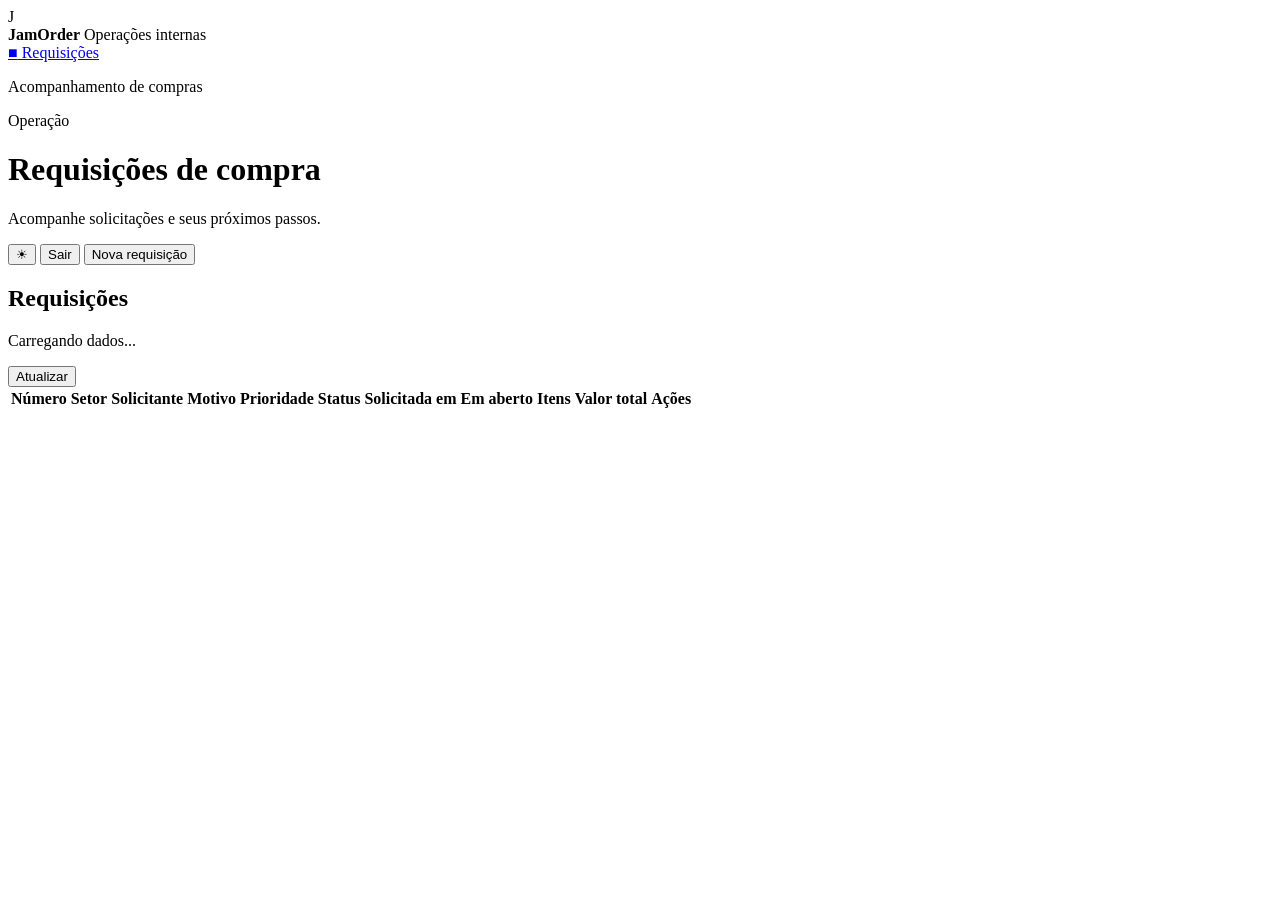
==== src/main/resources/static/index.html @ 33ab7207 "feat: track purchase receipts and history" ====
<!DOCTYPE html>
<html lang="pt-BR">
<head>
    <meta charset="UTF-8">
    <meta name="viewport" content="width=device-width, initial-scale=1.0">
    <title>JamOrder</title>
    <link rel="stylesheet" href="/styles.css">
</head>
<body>
<div class="application-layout">
    <aside class="application-sidebar" aria-label="Navegação principal">
        <div class="sidebar-brand">
            <span class="sidebar-mark" aria-hidden="true">J</span>
            <div>
                <strong>JamOrder</strong>
                <span>Operações internas</span>
            </div>
        </div>
        <nav class="sidebar-navigation" aria-label="Seções do sistema">
            <a class="navigation-item navigation-item-active" href="/" aria-current="page"><span aria-hidden="true">■</span> Requisições</a>
        </nav>
        <p class="sidebar-footnote">Acompanhamento de compras</p>
    </aside>
<main class="page-shell">
    <header class="application-header">
        <div class="application-context">
            <p class="eyebrow">Operação</p>
            <h1>Requisições de compra</h1>
            <p>Acompanhe solicitações e seus próximos passos.</p>
        </div>
        <div class="account-actions">
            <button class="theme-toggle" id="theme-toggle" type="button" aria-label="Ativar modo claro" title="Ativar modo claro">☀</button>
            <span id="current-user" aria-live="polite"></span>
            <button class="button button-quiet" id="logout" type="button">Sair</button>
            <button class="button button-primary" id="open-create-form" type="button">Nova requisição</button>
        </div>
    </header>

    <section class="indicator-strip" aria-label="Resumo das requisições">
        <div class="summary-grid" id="summary-cards"></div>
    </section>

    <section class="requests-section" aria-labelledby="requests-title">
        <div class="section-heading">
            <div>
                <h2 id="requests-title">Requisições</h2>
                <p id="request-count">Carregando dados...</p>
            </div>
            <button class="button button-quiet" id="refresh-list" type="button">Atualizar</button>
        </div>
        <div class="table-wrapper">
            <table>
                <thead>
                <tr>
                    <th>Número</th>
                    <th>Setor</th>
                    <th>Solicitante</th>
                    <th>Motivo</th>
                    <th>Prioridade</th>
                    <th>Status</th>
                    <th>Solicitada em</th>
                    <th>Em aberto</th>
                    <th>Itens</th>
                    <th>Valor total</th>
                    <th>Ações</th>
                </tr>
                </thead>
                <tbody id="request-table-body"></tbody>
            </table>
        </div>
        <div class="empty-state" id="empty-state" hidden>
            <strong>Nenhuma requisição cadastrada.</strong>
            <p>Crie a primeira solicitação para iniciar o acompanhamento.</p>
            <button class="button button-primary" id="open-create-empty" type="button">Nova requisição</button>
        </div>
    </section>
</main>
</div>

<div class="operation-feedback" id="operation-feedback" role="status" aria-live="polite" hidden></div>

<dialog class="details-dialog" id="request-details-dialog" aria-labelledby="request-details-title">
    <div class="details-content">
        <div class="dialog-header">
            <div>
                <h2 id="request-details-title">Detalhes da compra</h2>
                <p id="request-details-subtitle"></p>
            </div>
            <button class="icon-button" id="close-request-details" type="button" aria-label="Fechar">×</button>
        </div>
        <section class="details-section" aria-labelledby="items-title">
            <h3 id="items-title">Itens e recebimentos</h3>
            <div id="request-details-items"></div>
        </section>
        <section class="details-section" aria-labelledby="history-title">
            <h3 id="history-title">Histórico</h3>
            <ol class="history-list" id="request-history"></ol>
        </section>
    </div>
</dialog>

<dialog class="confirmation-dialog" id="confirmation-dialog" aria-labelledby="confirmation-title">
    <div class="confirmation-content">
        <h2 id="confirmation-title"></h2>
        <p id="confirmation-message"></p>
        <div class="confirmation-actions">
            <button class="button button-quiet" id="confirmation-cancel" type="button">Voltar</button>
            <button class="button" id="confirmation-action" type="button"></button>
        </div>
    </div>
</dialog>

<dialog id="create-request-dialog">
    <form id="create-request-form">
        <div class="dialog-header">
            <div>
                <h2>Nova requisição</h2>
                <p>Registre os itens solicitados para acompanhamento.</p>
            </div>
            <button class="icon-button" id="close-create-form" type="button" aria-label="Fechar">×</button>
        </div>
        <div class="form-grid">
            <label>Número da requisição<input name="requestNumber" maxlength="50" required></label>
            <label>Setor<input name="department" maxlength="120" required></label>
            <label>Solicitante<input name="requesterName" maxlength="150" required></label>
            <label>Data da solicitação<input name="requestedOn" type="date" required></label>
            <label>Prioridade<select name="priority" required><option value="LOW">Baixa</option><option value="MEDIUM" selected>Média</option><option value="HIGH">Alta</option></select></label>
            <label>Centro de custo<input name="costCenter" maxlength="80"></label>
            <label>Comprador<input name="buyerName" maxlength="150"></label>
            <label>Gestor<input name="managerName" maxlength="150"></label>
            <label class="full-width">Motivo da compra<textarea name="purchaseReason" rows="3" required></textarea></label>
            <label class="full-width">Observações<textarea name="notes" rows="2"></textarea></label>
        </div>
        <div class="items-header">
            <div><h3>Itens</h3><p>Informe pelo menos um item.</p></div>
            <button class="button button-quiet" id="add-item" type="button">Adicionar item</button>
        </div>
        <div id="item-forms"></div>
        <p class="form-message" id="form-message" role="alert" hidden></p>
        <div class="form-actions">
            <button class="button button-quiet" id="cancel-create" type="button">Cancelar</button>
            <button class="button button-primary" type="submit">Salvar requisição</button>
        </div>
    </form>
</dialog>

<template id="item-form-template">
    <fieldset class="item-form">
        <legend>Item</legend>
        <button class="remove-item" type="button">Remover</button>
        <div class="form-grid">
            <label class="full-width">Descrição<input class="item-description" maxlength="500" required></label>
            <label>Marca ou modelo<input class="item-brand-model" maxlength="250"></label>
            <label>Quantidade<input class="item-quantity" type="number" min="1" step="1" value="1" required></label>
            <label>Fornecedor<input class="item-supplier-name" maxlength="200"></label>
            <label>Valor total<input class="item-total-value" type="number" min="0" step="0.01" value="0.00" required></label>
            <label class="full-width">Observações<input class="item-notes" maxlength="2000"></label>
        </div>
    </fieldset>
</template>

<script src="/app.js" defer></script>
</body>
</html>
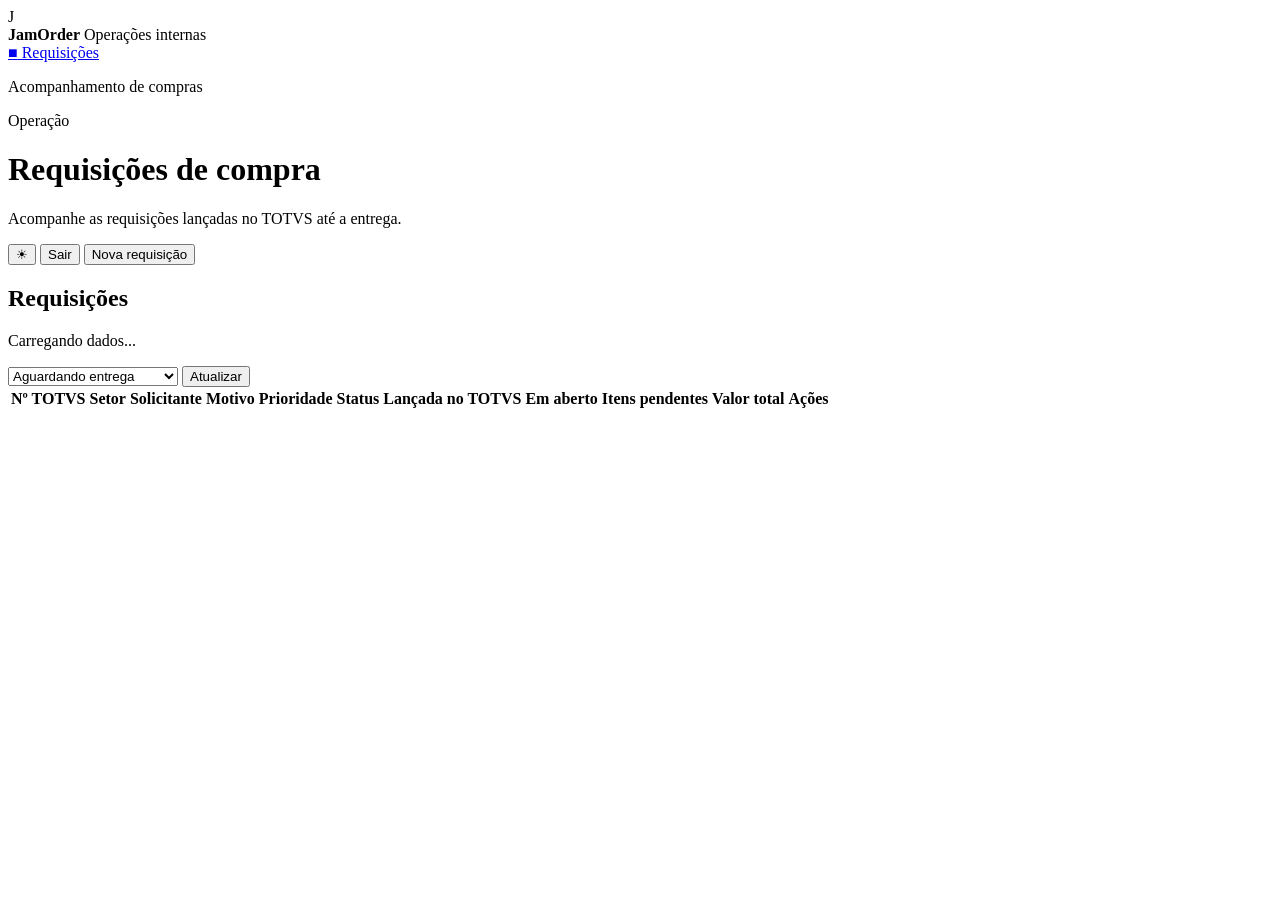
==== commit 1f0ec8de: "feat: align purchase requests with TOTVS requisitions Model the IT purchase spreadsheet: requisition" ====
--- a/src/main/resources/static/index.html
+++ b/src/main/resources/static/index.html
@@ -18,6 +18,7 @@
         </div>
         <nav class="sidebar-navigation" aria-label="Seções do sistema">
             <a class="navigation-item navigation-item-active" href="/" aria-current="page"><span aria-hidden="true">■</span> Requisições</a>
+            <a class="navigation-item" id="users-navigation" href="/users.html" hidden><span aria-hidden="true">■</span> Usuários</a>
         </nav>
         <p class="sidebar-footnote">Acompanhamento de compras</p>
     </aside>
@@ -26,7 +27,7 @@
         <div class="application-context">
             <p class="eyebrow">Operação</p>
             <h1>Requisições de compra</h1>
-            <p>Acompanhe solicitações e seus próximos passos.</p>
+            <p>Acompanhe as requisições lançadas no TOTVS até a entrega.</p>
         </div>
         <div class="account-actions">
             <button class="theme-toggle" id="theme-toggle" type="button" aria-label="Ativar modo claro" title="Ativar modo claro">☀</button>
@@ -46,21 +47,30 @@
                 <h2 id="requests-title">Requisições</h2>
                 <p id="request-count">Carregando dados...</p>
             </div>
-            <button class="button button-quiet" id="refresh-list" type="button">Atualizar</button>
+            <div class="heading-actions">
+                <select id="status-filter" aria-label="Filtrar requisições">
+                    <option value="ALL">Todas</option>
+                    <option value="DRAFT">Faltam lançar no TOTVS</option>
+                    <option value="PENDING_RECEIPT" selected>Aguardando entrega</option>
+                    <option value="COMPLETED">Concluídas</option>
+                    <option value="CANCELLED">Canceladas</option>
+                </select>
+                <button class="button button-quiet" id="refresh-list" type="button">Atualizar</button>
+            </div>
         </div>
         <div class="table-wrapper">
             <table>
                 <thead>
                 <tr>
-                    <th>Número</th>
+                    <th>Nº TOTVS</th>
                     <th>Setor</th>
                     <th>Solicitante</th>
                     <th>Motivo</th>
                     <th>Prioridade</th>
                     <th>Status</th>
-                    <th>Solicitada em</th>
+                    <th>Lançada no TOTVS</th>
                     <th>Em aberto</th>
-                    <th>Itens</th>
+                    <th>Itens pendentes</th>
                     <th>Valor total</th>
                     <th>Ações</th>
                 </tr>
@@ -69,8 +79,8 @@
             </table>
         </div>
         <div class="empty-state" id="empty-state" hidden>
-            <strong>Nenhuma requisição cadastrada.</strong>
-            <p>Crie a primeira solicitação para iniciar o acompanhamento.</p>
+            <strong id="empty-state-title">Nenhuma requisição cadastrada.</strong>
+            <p>Cadastre uma requisição do TOTVS ou anote um rascunho para lançar depois.</p>
             <button class="button button-primary" id="open-create-empty" type="button">Nova requisição</button>
         </div>
     </section>
@@ -114,20 +124,19 @@
     <form id="create-request-form">
         <div class="dialog-header">
             <div>
-                <h2>Nova requisição</h2>
-                <p>Registre os itens solicitados para acompanhamento.</p>
+                <h2 id="request-form-title">Nova requisição</h2>
+                <p>Sem número do TOTVS, a requisição fica salva como rascunho para lançar depois.</p>
             </div>
             <button class="icon-button" id="close-create-form" type="button" aria-label="Fechar">×</button>
         </div>
         <div class="form-grid">
-            <label>Número da requisição<input name="requestNumber" maxlength="50" required></label>
-            <label>Setor<input name="department" maxlength="120" required></label>
-            <label>Solicitante<input name="requesterName" maxlength="150" required></label>
-            <label>Data da solicitação<input name="requestedOn" type="date" required></label>
-            <label>Prioridade<select name="priority" required><option value="LOW">Baixa</option><option value="MEDIUM" selected>Média</option><option value="HIGH">Alta</option></select></label>
+            <label>Nº da requisição no TOTVS <span class="form-hint">(vazio = rascunho)</span><input name="requestNumber" maxlength="50"></label>
+            <label>Data da requisição no TOTVS<input name="totvsRequestedOn" type="date"></label>
+            <label>Data do pedido<input name="requestedOn" type="date" required></label>
+            <label>Solicitante<input name="requesterName" maxlength="150" readonly></label>
+            <label>Setor<input name="department" maxlength="120" value="TI" required></label>
             <label>Centro de custo<input name="costCenter" maxlength="80"></label>
-            <label>Comprador<input name="buyerName" maxlength="150"></label>
-            <label>Gestor<input name="managerName" maxlength="150"></label>
+            <label>Prioridade<select name="priority" required><option value="LOW">Baixa</option><option value="MEDIUM" selected>Média</option><option value="HIGH">Alta</option><option value="URGENT">Urgente</option></select></label>
             <label class="full-width">Motivo da compra<textarea name="purchaseReason" rows="3" required></textarea></label>
             <label class="full-width">Observações<textarea name="notes" rows="2"></textarea></label>
         </div>
@@ -153,7 +162,7 @@
             <label>Marca ou modelo<input class="item-brand-model" maxlength="250"></label>
             <label>Quantidade<input class="item-quantity" type="number" min="1" step="1" value="1" required></label>
             <label>Fornecedor<input class="item-supplier-name" maxlength="200"></label>
-            <label>Valor total<input class="item-total-value" type="number" min="0" step="0.01" value="0.00" required></label>
+            <label>Valor total <span class="form-hint">(opcional)</span><input class="item-total-value" type="number" min="0" step="0.01"></label>
             <label class="full-width">Observações<input class="item-notes" maxlength="2000"></label>
         </div>
     </fieldset>
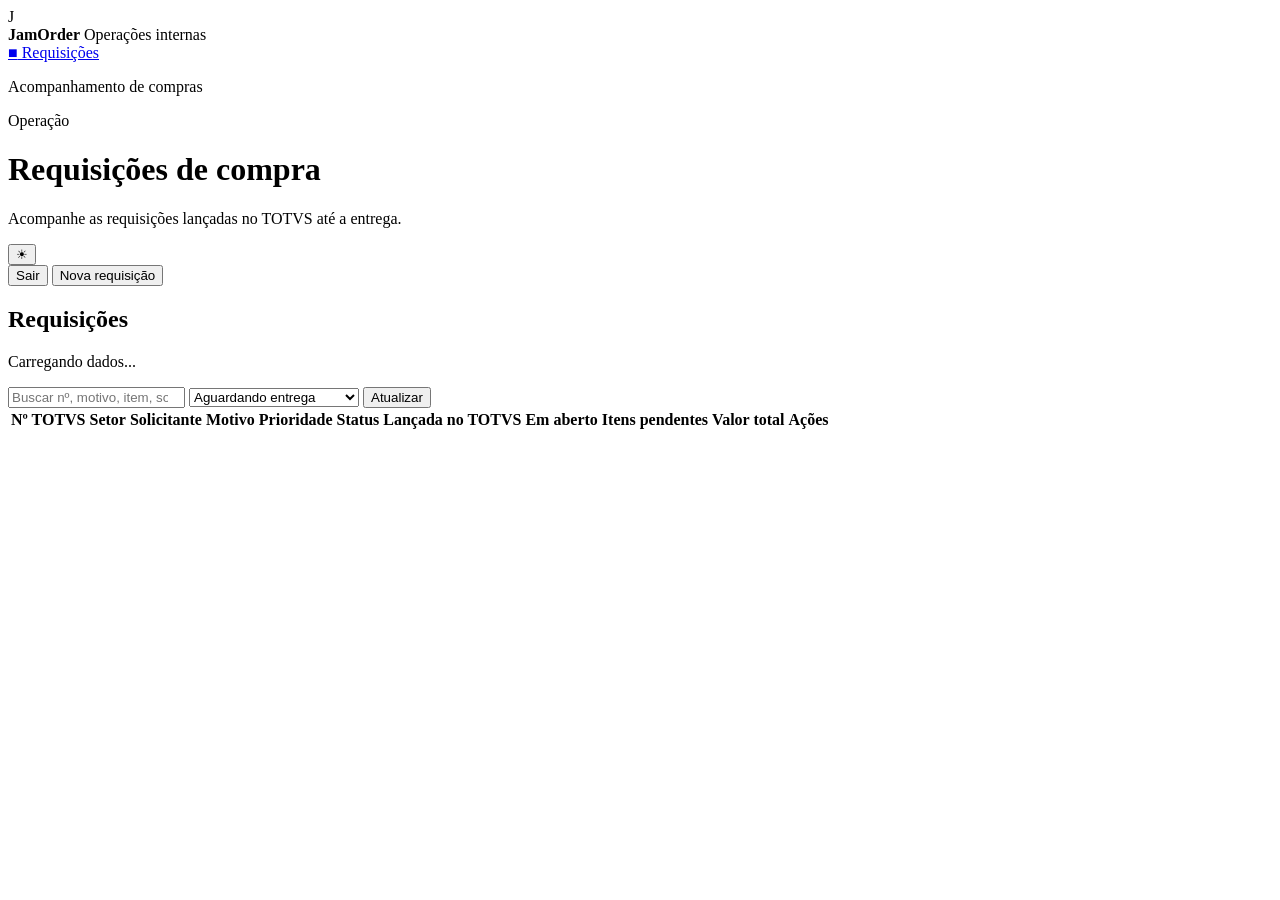
==== commit 5ec57644: "feat: add departments, manager approval and UI refresh - Departments: admins manage them and assign " ====
--- a/src/main/resources/static/index.html
+++ b/src/main/resources/static/index.html
@@ -19,6 +19,7 @@
         <nav class="sidebar-navigation" aria-label="Seções do sistema">
             <a class="navigation-item navigation-item-active" href="/" aria-current="page"><span aria-hidden="true">■</span> Requisições</a>
             <a class="navigation-item" id="users-navigation" href="/users.html" hidden><span aria-hidden="true">■</span> Usuários</a>
+            <a class="navigation-item" id="trash-navigation" href="/trash.html" hidden><span aria-hidden="true">■</span> Lixeira</a>
         </nav>
         <p class="sidebar-footnote">Acompanhamento de compras</p>
     </aside>
@@ -31,7 +32,7 @@
         </div>
         <div class="account-actions">
             <button class="theme-toggle" id="theme-toggle" type="button" aria-label="Ativar modo claro" title="Ativar modo claro">☀</button>
-            <span id="current-user" aria-live="polite"></span>
+            <div class="current-user" id="current-user"><strong id="current-user-name"></strong><span id="current-user-department"></span></div>
             <button class="button button-quiet" id="logout" type="button">Sair</button>
             <button class="button button-primary" id="open-create-form" type="button">Nova requisição</button>
         </div>
@@ -48,10 +49,13 @@
                 <p id="request-count">Carregando dados...</p>
             </div>
             <div class="heading-actions">
+                <input class="search-input" id="request-search" type="search" placeholder="Buscar nº, motivo, item, solicitante..." aria-label="Buscar requisições">
+                <select id="department-filter" aria-label="Filtrar por setor" hidden></select>
                 <select id="status-filter" aria-label="Filtrar requisições">
                     <option value="ALL">Todas</option>
                     <option value="DRAFT">Faltam lançar no TOTVS</option>
                     <option value="PENDING_RECEIPT" selected>Aguardando entrega</option>
+                    <option value="PARTIALLY_RECEIVED">Parcialmente recebidas</option>
                     <option value="COMPLETED">Concluídas</option>
                     <option value="CANCELLED">Canceladas</option>
                 </select>
@@ -62,16 +66,16 @@
             <table>
                 <thead>
                 <tr>
-                    <th>Nº TOTVS</th>
-                    <th>Setor</th>
-                    <th>Solicitante</th>
-                    <th>Motivo</th>
-                    <th>Prioridade</th>
-                    <th>Status</th>
-                    <th>Lançada no TOTVS</th>
-                    <th>Em aberto</th>
-                    <th>Itens pendentes</th>
-                    <th>Valor total</th>
+                    <th data-sort="number">Nº TOTVS</th>
+                    <th data-sort="department">Setor</th>
+                    <th data-sort="requester">Solicitante</th>
+                    <th data-sort="reason">Motivo</th>
+                    <th data-sort="priority">Prioridade</th>
+                    <th data-sort="status">Status</th>
+                    <th data-sort="totvsDate">Lançada no TOTVS</th>
+                    <th data-sort="openDays">Em aberto</th>
+                    <th data-sort="pending">Itens pendentes</th>
+                    <th data-sort="value">Valor total</th>
                     <th>Ações</th>
                 </tr>
                 </thead>
@@ -86,6 +90,8 @@
     </section>
 </main>
 </div>
+
+<div class="row-menu" id="row-menu" popover role="menu" aria-label="Ações da requisição"></div>
 
 <div class="operation-feedback" id="operation-feedback" role="status" aria-live="polite" hidden></div>
 
@@ -134,7 +140,8 @@
             <label>Data da requisição no TOTVS<input name="totvsRequestedOn" type="date"></label>
             <label>Data do pedido<input name="requestedOn" type="date" required></label>
             <label>Solicitante<input name="requesterName" maxlength="150" readonly></label>
-            <label>Setor<input name="department" maxlength="120" value="TI" required></label>
+            <label>Setor<select name="departmentId" required></select></label>
+            <label>Local de uso <span class="form-hint">(opcional)</span><input name="usageLocation" maxlength="120" placeholder="Ex.: Sala 3, Biblioteca"></label>
             <label>Centro de custo<input name="costCenter" maxlength="80"></label>
             <label>Prioridade<select name="priority" required><option value="LOW">Baixa</option><option value="MEDIUM" selected>Média</option><option value="HIGH">Alta</option><option value="URGENT">Urgente</option></select></label>
             <label class="full-width">Motivo da compra<textarea name="purchaseReason" rows="3" required></textarea></label>
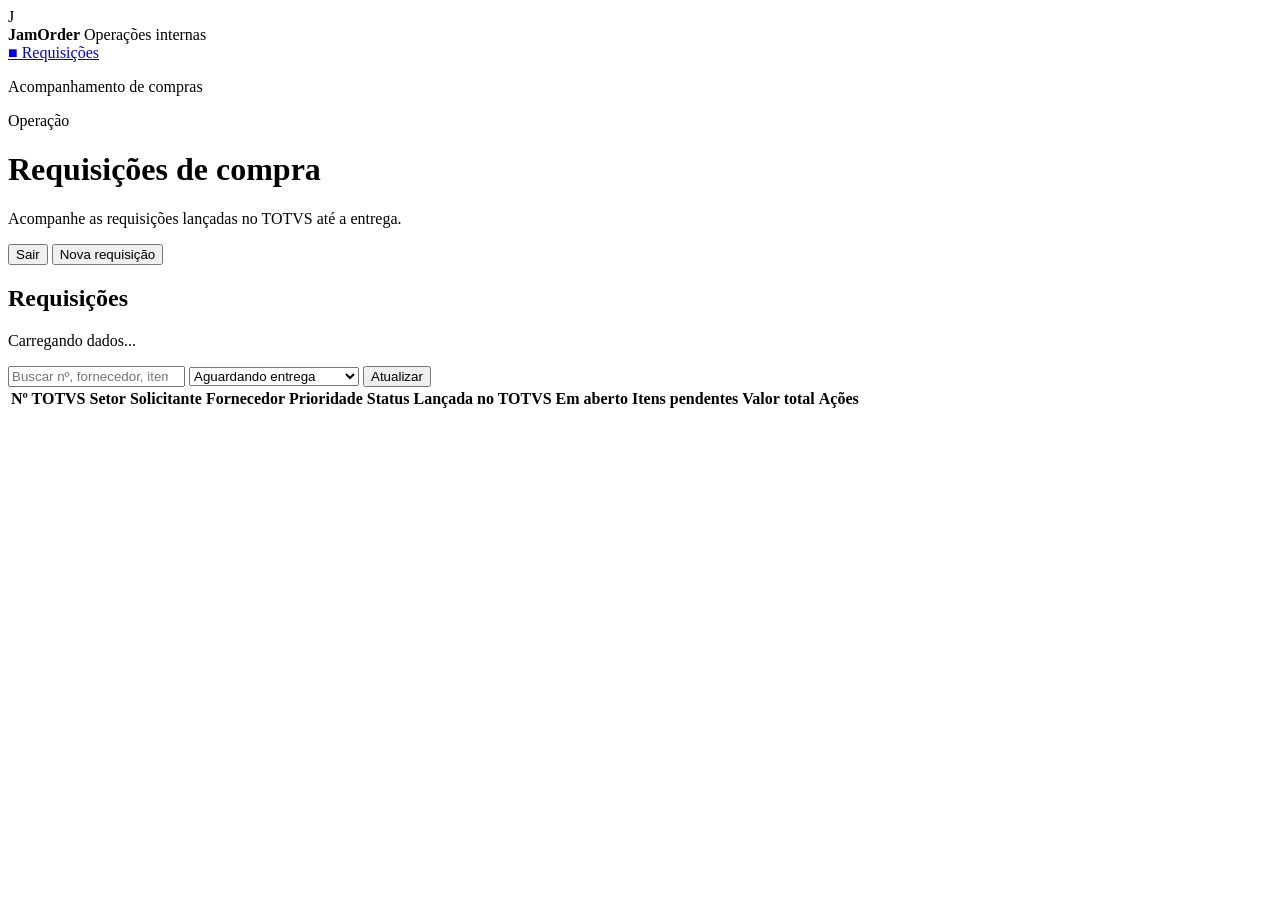
==== commit 0c714b9d: "feat: add per-user color palettes and show supplier in the list - Six palettes (Azul, Petróleo, Amei" ====
--- a/src/main/resources/static/index.html
+++ b/src/main/resources/static/index.html
@@ -4,6 +4,7 @@
     <meta charset="UTF-8">
     <meta name="viewport" content="width=device-width, initial-scale=1.0">
     <title>JamOrder</title>
+    <script src="/theme-boot.js"></script>
     <link rel="stylesheet" href="/styles.css">
 </head>
 <body>
@@ -31,7 +32,7 @@
             <p>Acompanhe as requisições lançadas no TOTVS até a entrega.</p>
         </div>
         <div class="account-actions">
-            <button class="theme-toggle" id="theme-toggle" type="button" aria-label="Ativar modo claro" title="Ativar modo claro">☀</button>
+            <div id="palette-picker"></div>
             <div class="current-user" id="current-user"><strong id="current-user-name"></strong><span id="current-user-department"></span></div>
             <button class="button button-quiet" id="logout" type="button">Sair</button>
             <button class="button button-primary" id="open-create-form" type="button">Nova requisição</button>
@@ -49,7 +50,7 @@
                 <p id="request-count">Carregando dados...</p>
             </div>
             <div class="heading-actions">
-                <input class="search-input" id="request-search" type="search" placeholder="Buscar nº, motivo, item, solicitante..." aria-label="Buscar requisições">
+                <input class="search-input" id="request-search" type="search" placeholder="Buscar nº, fornecedor, item, motivo..." aria-label="Buscar requisições">
                 <select id="department-filter" aria-label="Filtrar por setor" hidden></select>
                 <select id="status-filter" aria-label="Filtrar requisições">
                     <option value="ALL">Todas</option>
@@ -69,7 +70,7 @@
                     <th data-sort="number">Nº TOTVS</th>
                     <th data-sort="department">Setor</th>
                     <th data-sort="requester">Solicitante</th>
-                    <th data-sort="reason">Motivo</th>
+                    <th data-sort="supplier">Fornecedor</th>
                     <th data-sort="priority">Prioridade</th>
                     <th data-sort="status">Status</th>
                     <th data-sort="totvsDate">Lançada no TOTVS</th>
@@ -175,6 +176,7 @@
     </fieldset>
 </template>
 
+<script src="/theme.js" defer></script>
 <script src="/app.js" defer></script>
 </body>
 </html>
